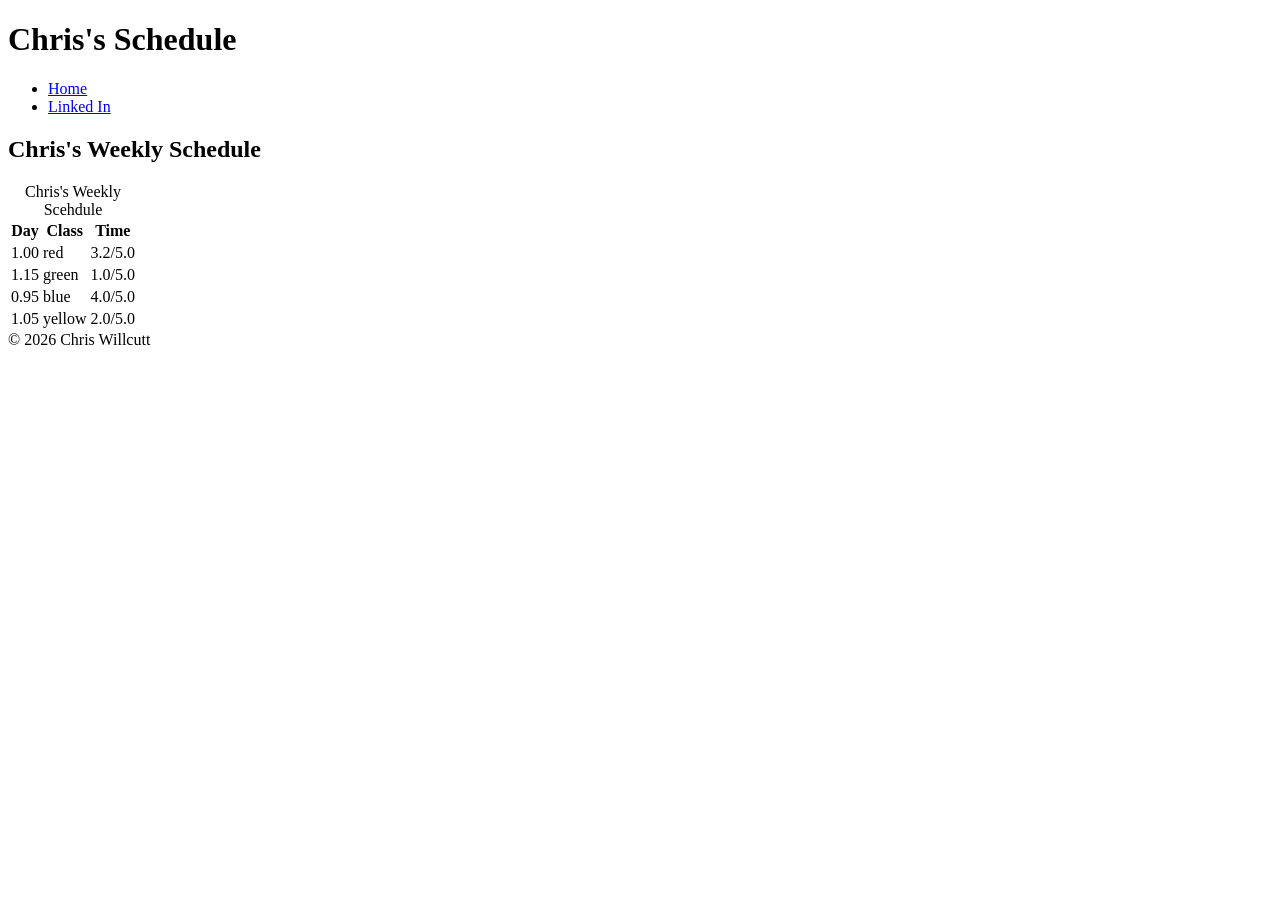
==== schedule.html @ 66b00582 "Uploaded Images" ====
<!doctype html>
<html lang="en">
  <head>
    <meta charset="UTF-8" />
    <meta name="viewport" content="width=device-width, initial-scale=1.0" />
    <title>Chris's Schedule</title>
    <link rel="stylesheet" type="text/css" href="css/stylesheet.css" />
  </head>

  <body>
    <div id="container">
      <header>
        <h1>Chris's Schedule</h1>
      </header>

      <nav>
        <ul class="nav">
          <li>
            <a href="index.html" target="_blank" rel="noopener noreferrer">Home</a>
          </li>

          <li>
            <a
              href="https://www.linkedin.com/in/chriswillcutt/"
              target="_blank"
              rel="noopener noreferrer"
            >
              Linked In
            </a>
          </li>
        </ul>
      </nav>

      <main>
        <h2>Chris's Weekly Schedule</h2>

        <table>
          <caption>
            Chris's Weekly Scehdule
          </caption>

          <thead>
            <tr>
              <th>Day</th>
              <th>Class</th>
              <th>Time</th>
            </tr>
          </thead>

          <tbody>
            <tr>
              <td>1.00</td>
              <td>red</td>
              <td>3.2/5.0</td>
            </tr>

            <tr>
              <td>1.15</td>
              <td>green</td>
              <td>1.0/5.0</td>
            </tr>

            <tr>
              <td>0.95</td>
              <td>blue</td>
              <td>4.0/5.0</td>
            </tr>

            <tr>
              <td>1.05</td>
              <td>yellow</td>
              <td>2.0/5.0</td>
            </tr>
          </tbody>
        </table>
      </main>

      <footer>&copy; 2026 Chris Willcutt</footer>
    </div>
  </body>
</html>
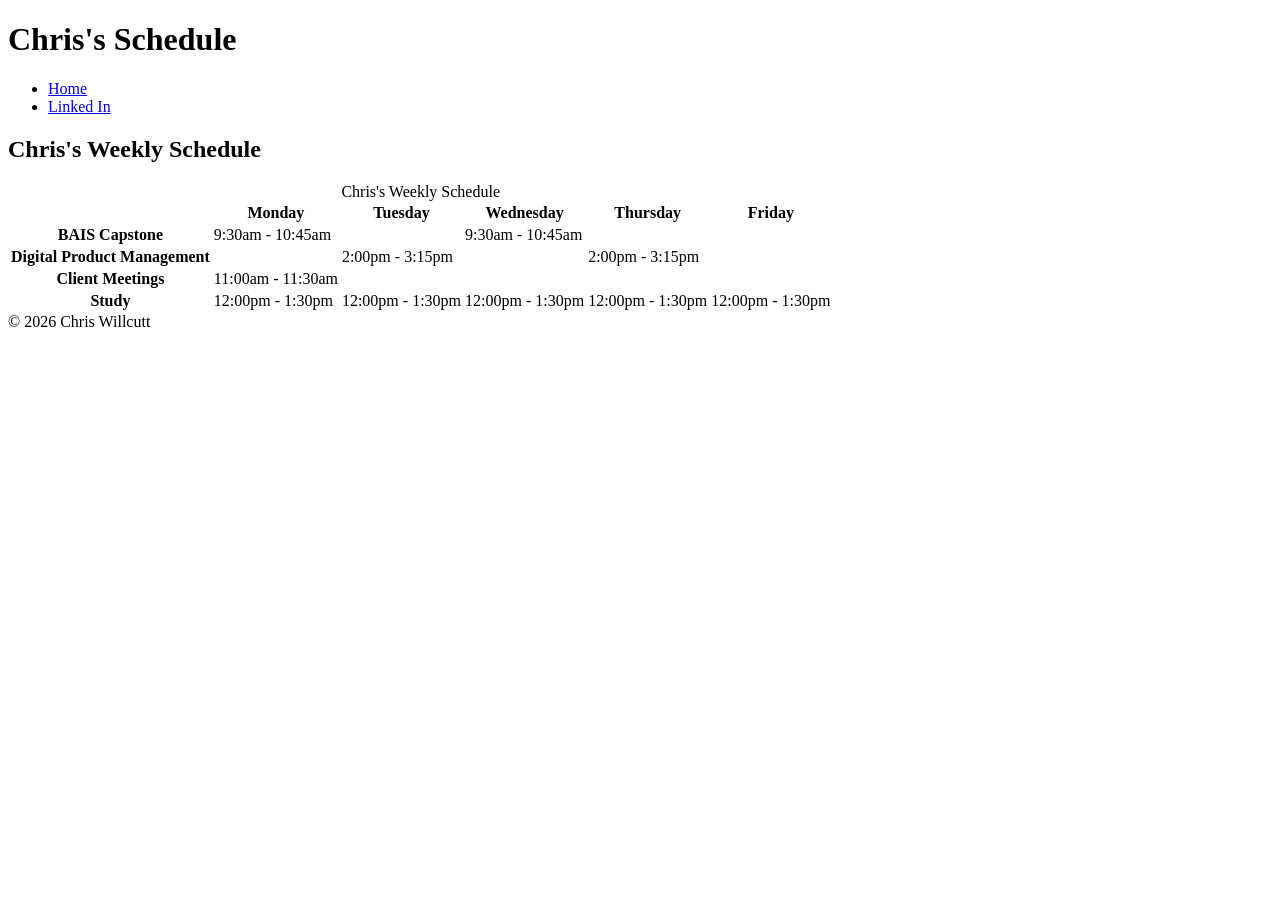
==== commit 5cb2ce70: "Created my weekly schedule" ====
--- a/schedule.html
+++ b/schedule.html
@@ -36,40 +36,55 @@
 
         <table>
           <caption>
-            Chris's Weekly Scehdule
+            Chris's Weekly Schedule
           </caption>
 
           <thead>
             <tr>
-              <th>Day</th>
-              <th>Class</th>
-              <th>Time</th>
+              <th></th>
+              <th>Monday</th>
+              <th>Tuesday</th>
+              <th>Wednesday</th>
+              <th>Thursday</th>
+              <th>Friday</th>
             </tr>
           </thead>
 
           <tbody>
             <tr>
-              <td>1.00</td>
-              <td>red</td>
-              <td>3.2/5.0</td>
+              <th>BAIS Capstone</th>
+              <td>9:30am - 10:45am</td>
+              <td></td>
+              <td>9:30am - 10:45am</td>
+              <td></td>
+              <td></td>
             </tr>
 
             <tr>
-              <td>1.15</td>
-              <td>green</td>
-              <td>1.0/5.0</td>
+              <th>Digital Product Management</th>
+              <td></td>
+              <td>2:00pm - 3:15pm</td>
+              <td></td>
+              <td>2:00pm - 3:15pm</td>
+              <td></td>
             </tr>
 
             <tr>
-              <td>0.95</td>
-              <td>blue</td>
-              <td>4.0/5.0</td>
+              <th>Client Meetings</th>
+              <td>11:00am - 11:30am</td>
+              <td></td>
+              <td></td>
+              <td></td>
+              <td></td>
             </tr>
 
             <tr>
-              <td>1.05</td>
-              <td>yellow</td>
-              <td>2.0/5.0</td>
+              <th>Study</th>
+              <td>12:00pm - 1:30pm</td>
+              <td>12:00pm - 1:30pm</td>
+              <td>12:00pm - 1:30pm</td>
+              <td>12:00pm - 1:30pm</td>
+              <td>12:00pm - 1:30pm</td>
             </tr>
           </tbody>
         </table>
@@ -78,4 +93,4 @@
       <footer>&copy; 2026 Chris Willcutt</footer>
     </div>
   </body>
-</html>
+</html>
